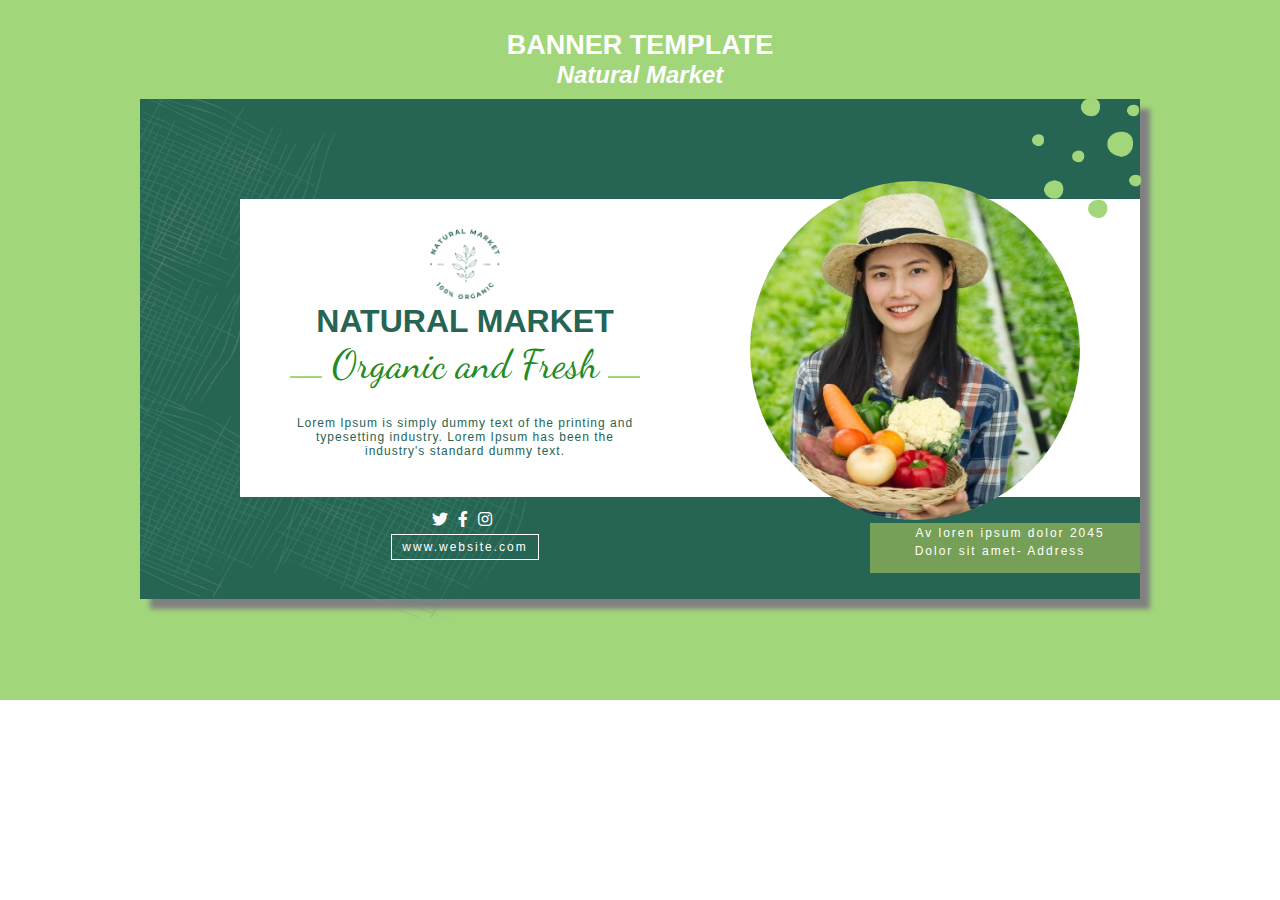
==== index1.html @ cae3a955 "init" ====
<!DOCTYPE html>
<html>
<html lang="en">
<head>
	<meta charset="UTF-8">
	<meta name="viewport" content="width=device-width, initial-scale=1.0">
	<title>Natural Market</title>
	<link rel="stylesheet" href="css/style1.css">
	<link rel="stylesheet"  href="css/all.min.css">
	<link rel="stylesheet"  href="fontawesome.min.css">
	<link href="https://fonts.google.com/specimen/Montserrat?query=Montserrat&selection.family=Montserrat:wght@600"rel="stylesheet">
	<link href="https://fonts.googleapis.com/css2?family=Dancing+Script&display=swap" rel="stylesheet">

</head>
<body>
	<div class="Banner">
		<div class="Banner-text">
			<h1>BANNER TEMPLATE</h1>
			<h2>Natural Market</h2>
			
		</div>
		
		<div class="Green-bg">
			<div class="bg-image">

				<img src="image/pattern.png">
			</div>
        <div class="white-bg">
			<div class="content-text">
				
			<div class="logo">
				<img src="image/logo.png">
				
			</div>
				<h1>NATURAL MARKET</h1>
	 	<h2>Organic and Fresh</h2>
	 	<p>Lorem Ipsum is simply dummy text of the printing and typesetting industry. Lorem Ipsum has been the industry's standard dummy text.</p>

					 	</div>
			<div class="image">
				<img src="image/girl.jpg">
			</div>
			<div class="bg-imge2">
				<img src="image/ball.png">
				
			</div>
			
		
		<section class="footer">
			<div class="icons">
				<i class="fab fa-twitter"></i>
				<i class="fab fa-facebook-f"></i>
				
				<i class="fab fa-instagram"></i>
				<div class="website">
				<p>www.website.com</p>
			</div>
				</div>

			<div class="address">

				<p>Av loren ipsum dolor 2045<br>
				      Dolor sit amet- Address</p>
			</div>
		
		</section>
		</div>
	</div>
	</div>

</body>
</html>
---- css/style1.css ----
*{
	padding: 0;
	margin: 0 auto;
    list-style: none;
    box-sizing: border-box;
}
.Banner{
	background-color: #A1D67A;
	height: 700px;
	width: auto;
	text-align: center;
	overflow: hidden;
	padding-top: 30px;
}

.Banner-text>h1
{
	font-family:'Montserrat', sans-serif;
	color: white;
	 font-size: 27px;
}
.Banner-text>h2
{
	font-family:'Montserrat', sans-serif;
	color: white;
	font-style: italic;
}
.Green-bg {
    background-color: #266453;
    height: 500px;
    width: 1000px;
    box-shadow: 10px 10px 5px grey;
    margin-top: 10px;

}

.bg-image>img {
    height: 525px;
    width: 386px;
    float: left;
    overflow: hidden;
    position: relative;
    top: 0;
    left: 0;}

 .white-bg {
    height: 298px;
    width: 900px;
    background-color: white;
    position: absolute;
    margin-top: 100px;
    margin-left: 100px;
}

.content-text
{
	width: 50%;
	text-align: center;
	float: left;
}
.logo>img
{
	height: 70px;
	width: 70px;
}
.logo {
    margin-top: 30px;
}
.content-text>h1
{
	font-family: 'Montserrat', sans-serif;
	color: #266453;
	font-weight: 900;
}
.content-text>h2
{
	font-family: 'Dancing Script', cursive;
	color: #A1D67A;
	font-weight:400;
	font-size: 40px;

}
.content-text>h2 {
    font-family: 'Dancing Script', cursive;
    margin: 0px auto;
    color: #228B22;
    text-align: center;
    font-size: 40px;
    max-width: 350px;
    position: relative;
}
      .content-text>h2:before {
        content: "";
        display: block;
        width: 32px;
        height: 2px;
        background:#a1d67a;
        left: 0;
        top: 74%;
        position: absolute;
      }
      .content-text>h2:after {
    content: "";
    display: block;
    width: 32px;
    height: 2px;
    background: #a1d67a;
    right: 0;
    top: 74%;
    position: absolute;
}
.content-text>p {
    max-width: 350px;
    font-family: 'Montserrat', sans-serif;
    color: #266453;
    margin-top: 28px;
    font-size: 12px;
    letter-spacing: 1px;
}
.image>img {
    height: 339px;
    width: 330px;
    border-radius: 50%;
    margin: -18px;
}
.bg-imge2>img {
     float: right;
	height: 120px;
     position: absolute;
    margin-top: 0;
}
.bg-imge2 {
    float: right;
    margin-top: -408px;
    margin-right: 108px;
    display: inline-block;
}
.icons
{
  width: 50%;
  float: left;
  margin-top: 5px;

}
.icons>i
{
	color: white;
	letter-spacing: 6px;

}
.website
{
	margin-top: 8px;
}
.website>p
{
	color: white;
	font-family: 'Montserrat', sans-serif;
	border: 1px solid;
	display: inline;
	padding :5px 10px 5px 10px;
	font-size: 12px;
	letter-spacing: 2px;

}
.address {
    width: 30%;
    float: right;
    margin-top: 17px;
    background-color: #76a057;
    height: 50px;
    /* display: inline; */
}
.address>p
{
	color: white;
	font-family: 'Montserrat', sans-serif;
	display: inline;
	padding :5px 10px 5px 10px;
	font-size: 12px;
	letter-spacing: 2px;

}
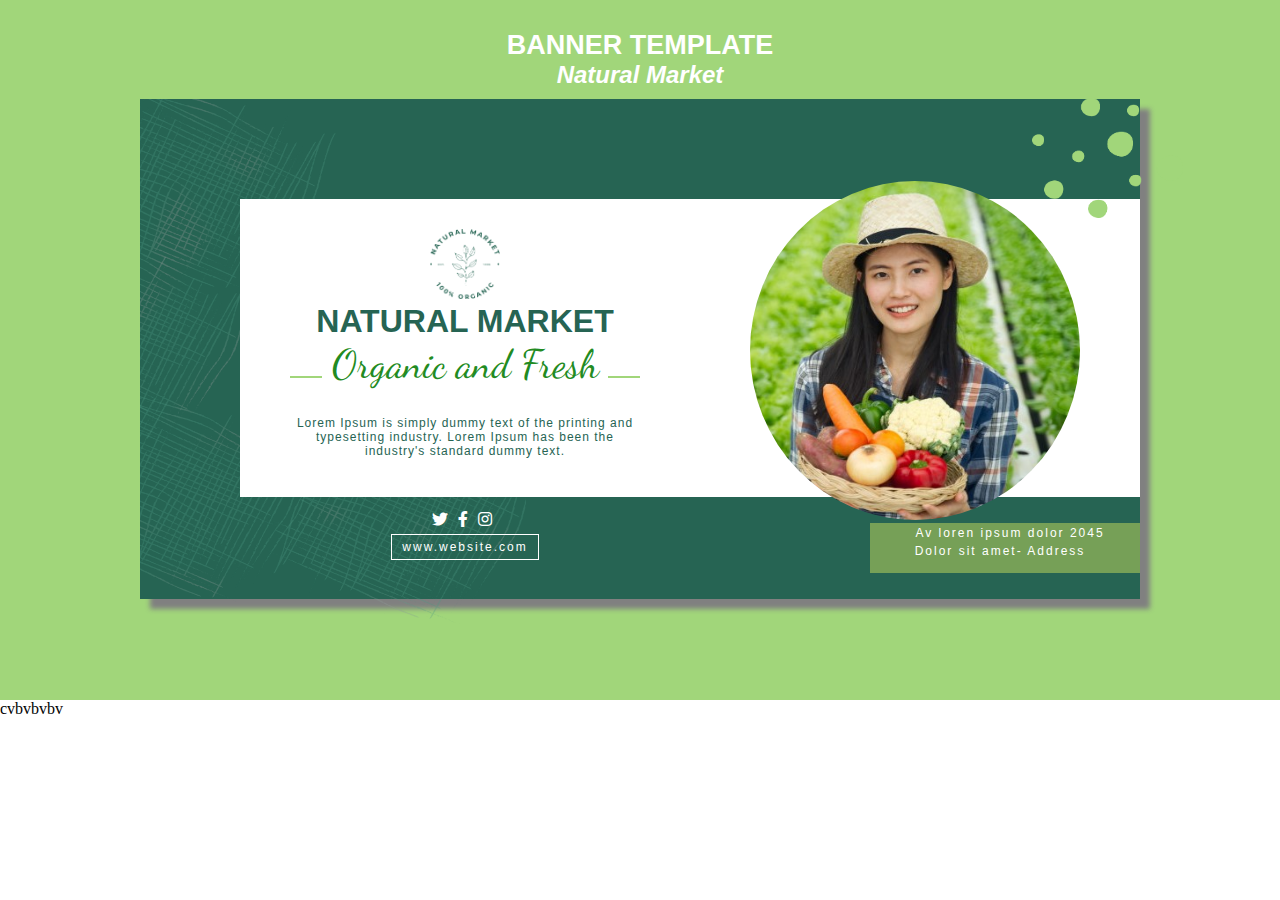
==== commit 90adb273: "final" ====
--- a/index1.html
+++ b/index1.html
@@ -67,6 +67,6 @@
 		</div>
 	</div>
 	</div>
-
+cvbvbvbv
 </body>
 </html>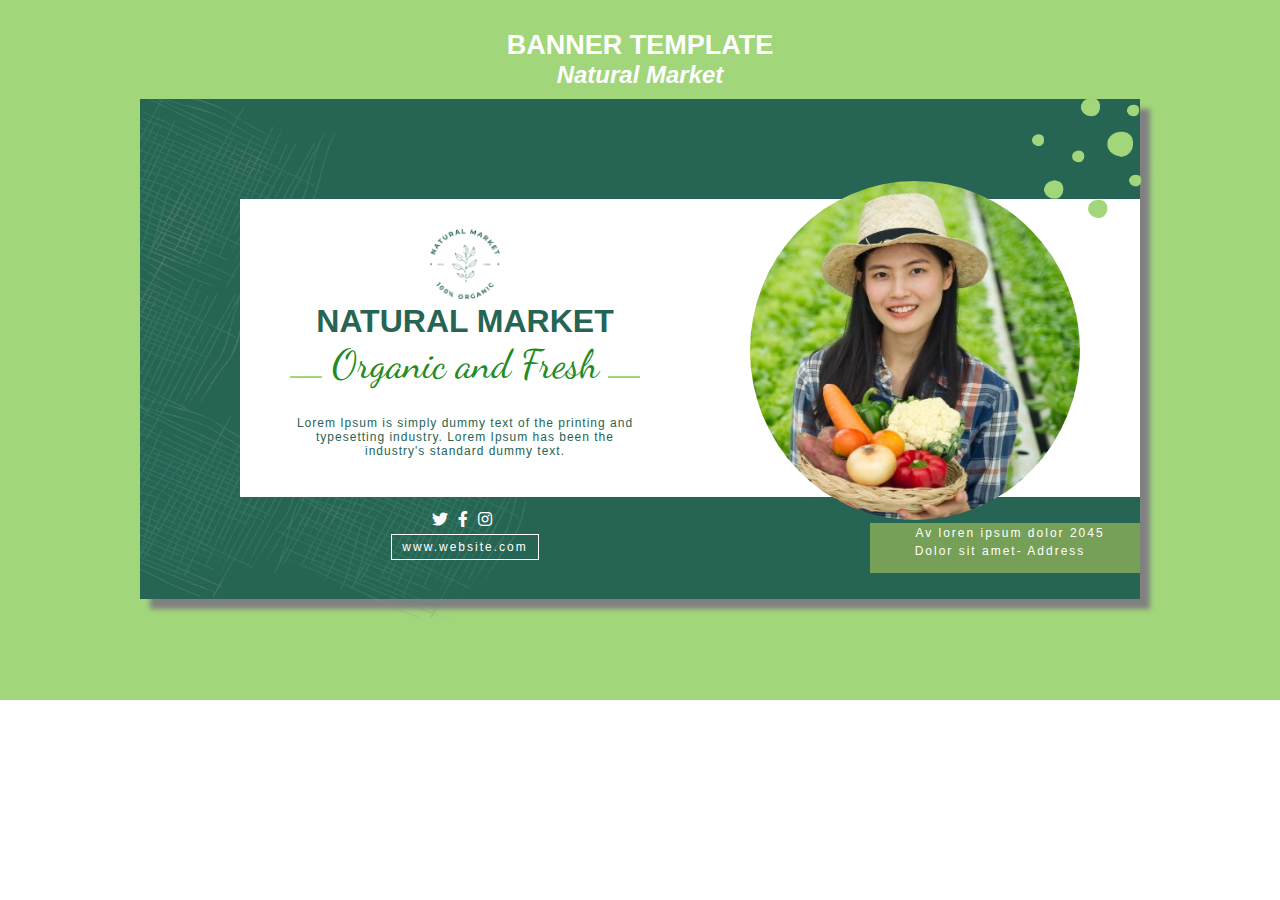
==== commit db0ab406: "final" ====
--- a/index1.html
+++ b/index1.html
@@ -67,6 +67,6 @@
 		</div>
 	</div>
 	</div>
-cvbvbvbv
+
 </body>
 </html>